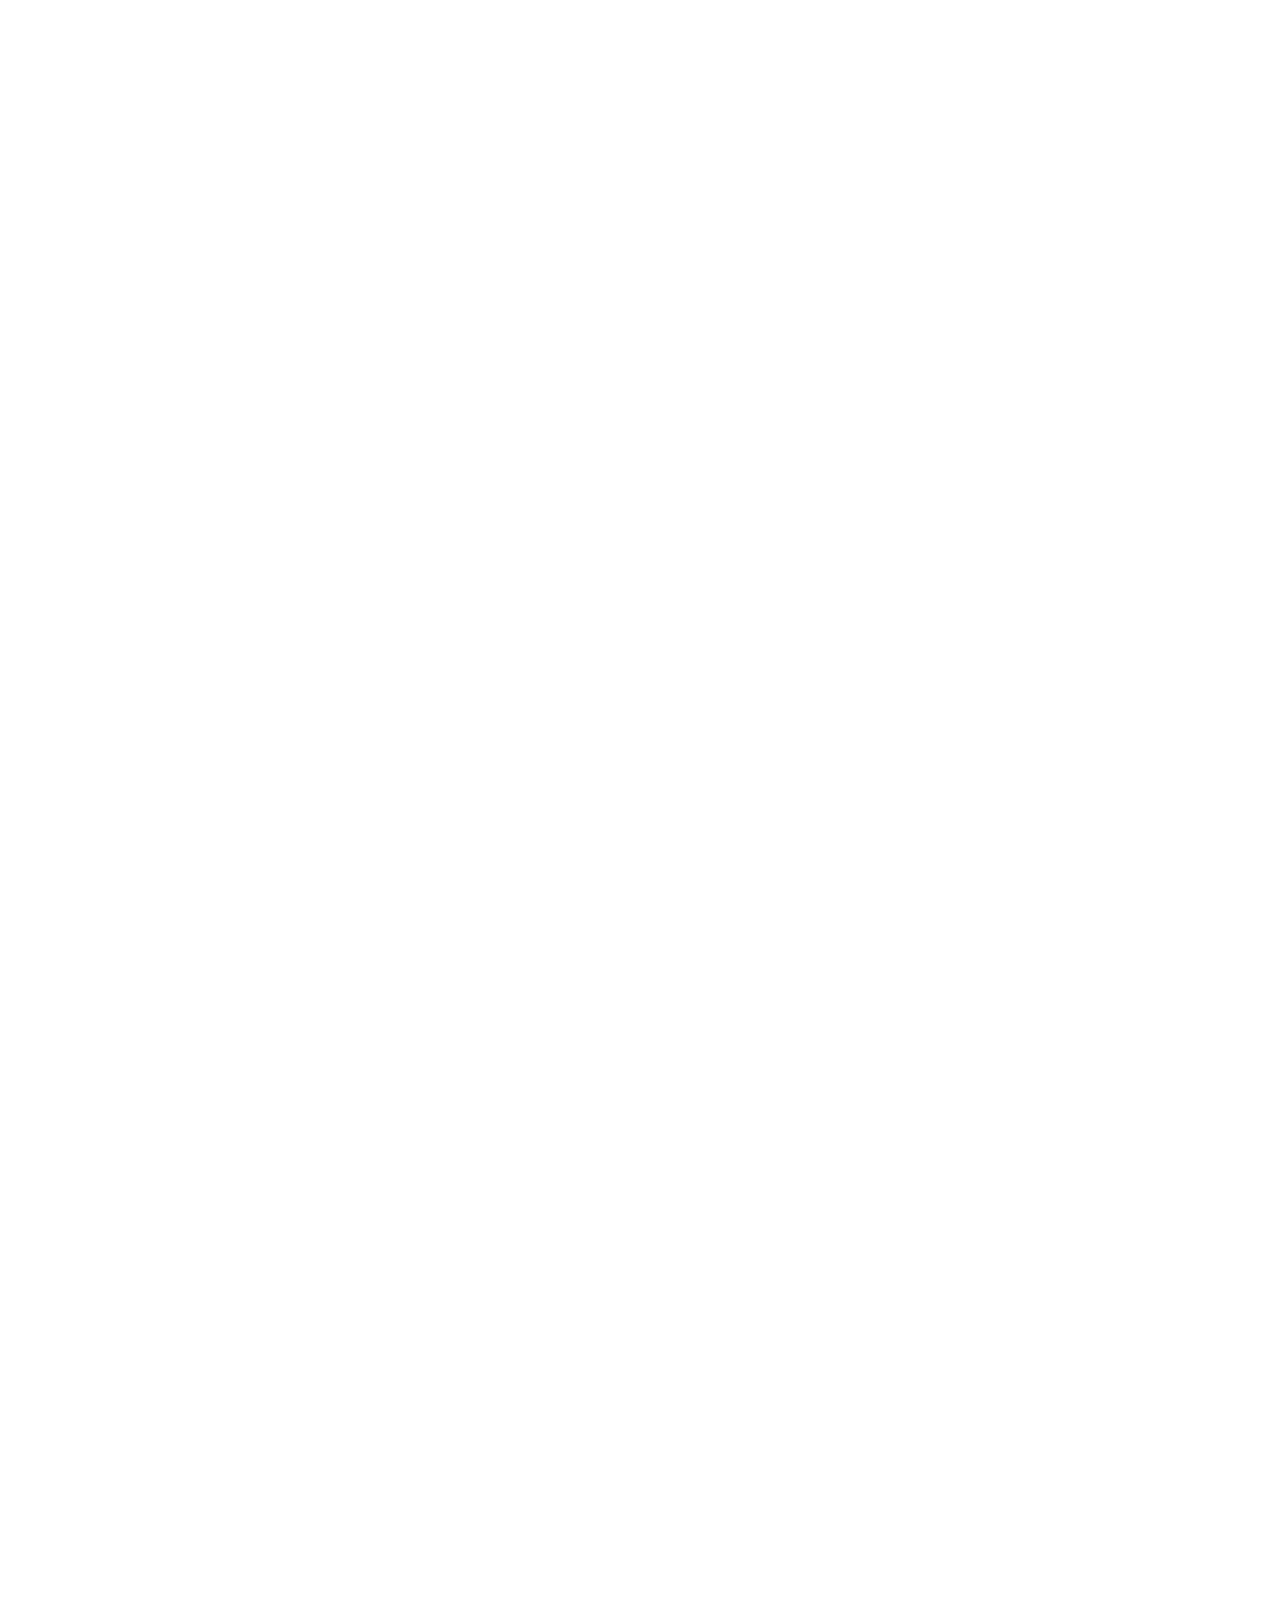
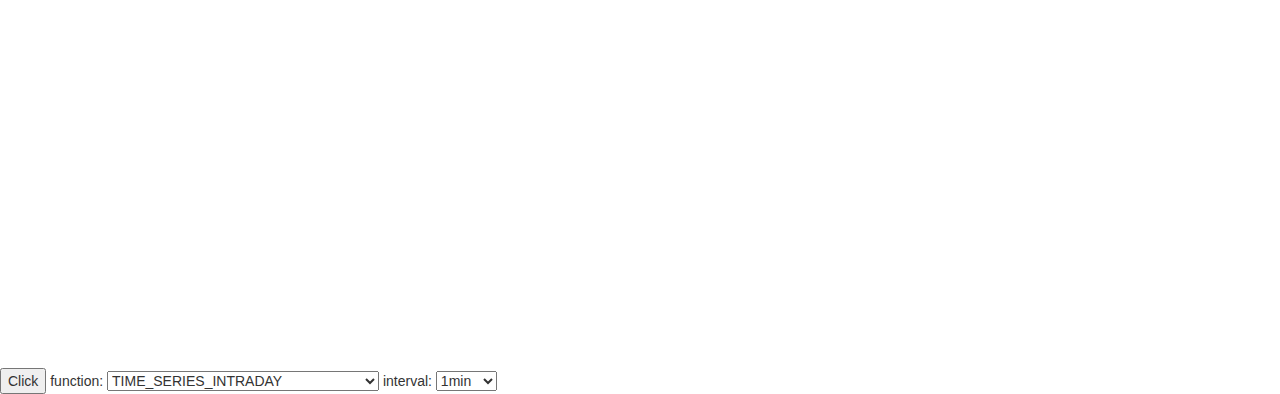
==== index.html @ 892dd6c5 "includes daily & bar charts" ====
<!DOCTYPE html>
<html lang="en">
  <head>
    <meta charset="utf-8">
    <meta name="viewport" content="width=device-width, initial-scale=1.0">
    <meta http-equiv="X-UA-Compatible" content="ie=edge">

    <title>JavaScript Stock Chart</title>
    <link rel="stylesheet" href="https://maxcdn.bootstrapcdn.com/bootstrap/3.3.7/css/bootstrap.min.css">


    <script src="https://cdn.anychart.com/releases/8.11.0/js/anychart-core.min.js"></script>
    <script src="https://cdn.anychart.com/releases/8.11.0/js/anychart-stock.min.js"></script>
    <script src="https://cdn.anychart.com/releases/8.11.0/js/anychart-cartesian.min.js"></script>
    <script src="https://cdn.anychart.com/releases/8.11.0/js/anychart-data-adapter.min.js"></script>

    <script src="https://cdn.anychart.com/releases/8.11.0/js/anychart-ui.min.js"></script>
    <script src="https://cdn.anychart.com/releases/8.11.0/js/anychart-exports.min.js"></script>

    <link href="https://cdn.anychart.com/releases/8.11.0/css/anychart-ui.min.css" type="text/css" rel="stylesheet">
    <link href="https://cdn.anychart.com/releases/8.11.0/fonts/css/anychart-font.min.css" type="text/css" rel="stylesheet">

    <style type="text/css">      
      html, body, #container { 
        width: 90%; height: 90%; margin: 0; padding: 0;
      }
      html, body, #container-bar_chart { 
        width: 90%; height: 90%; margin: 0; padding: 0;
      } 
      html, body, #container_daily { 
        width: 90%; height: 90%; margin: 0; padding: 0;
      } 
    </style>
  </head>
  <body>  
    <div id="container"></div>

    
    <script>
     // put your js code here
    </script>

    <script src="https://d3js.org/d3.v5.min.js"></script>
    <!--<script src="https://cdn.plot.ly/plotly-latest.min.js"></script>-->
    
    
    
    </div>

    <div id="container-bar_chart"></div>

    <div id="container_daily"></div>

    <script>
      // All the code for the JS Stock Chart will come here
    </script>

    <!--<script src="https://d3js.org/d3.v5.min.js"></script>-->
    <!--<script src="https://cdn.plot.ly/plotly-latest.min.js"></script>-->
    
    <script src="js/app.js"></script>
    <script src="js/bar_chart.js"></script>
    <script src="js/daily_time.js"></script>

    
    <button>Click</button>

    </div>

    


    function:

      <select id=selFunction onchange=setInterval();  >
        <option>TIME_SERIES_INTRADAY</option>
        <option>TIME_SERIES_DAILY</option>
        <option>TIME_SERIES_DAILY_ADJUSTED</option>
        <option>TIME_SERIES_WEEKLY</option>
        <option>TIME_SERIES_WEEKLY_ADJUSTED</option>
        <option>TIME_SERIES_MONTHLY</option>
        <option>TIME_SERIES_MONTHLY_ADJUSTED</option>
        <option>BATCH_STOCK_QUOTES</option>
      </select>
  
      <span id=spnInterval >
        interval:
        <select id=selInterval >
            <option>1min</option>
            <option>5min</option>
            <option>15min</option>
            <option>30min</option>
            <option>60min</option>
        </select>
      </span>
    </p>
  


  </body>
</html>
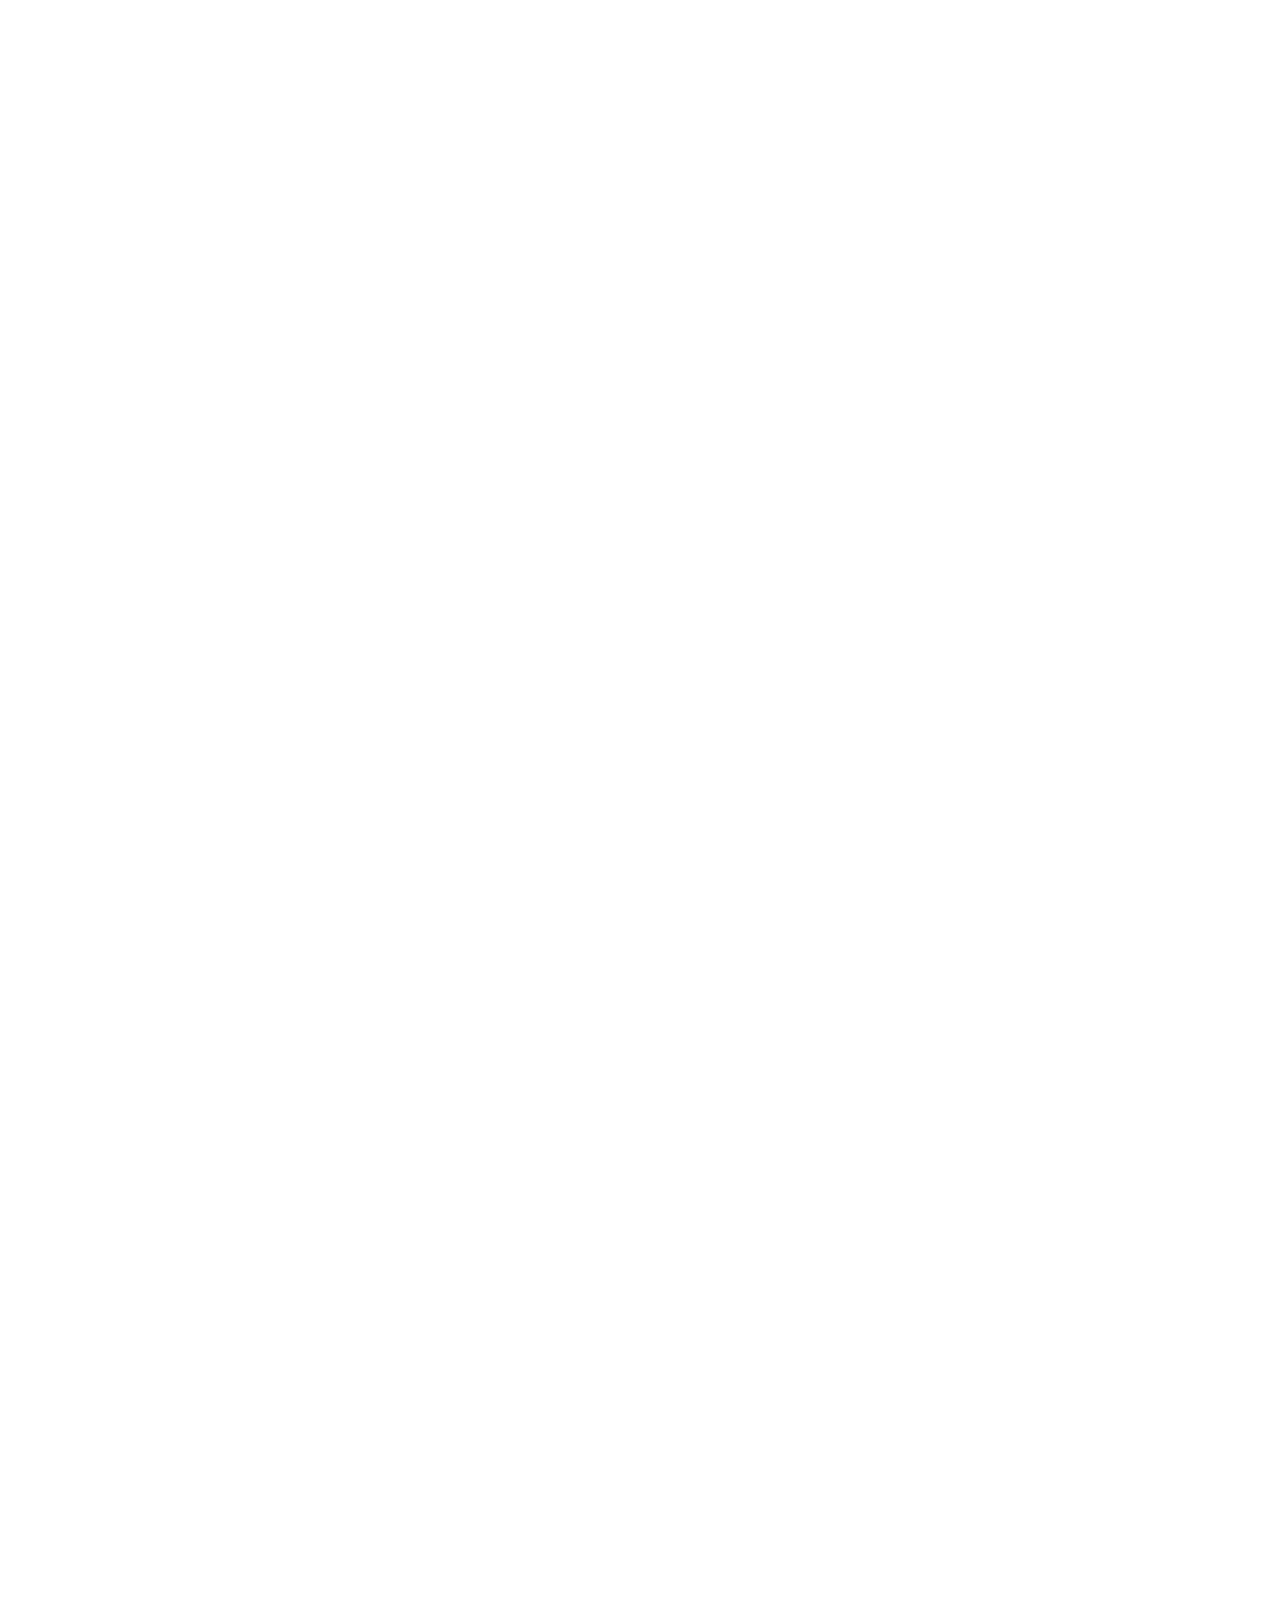
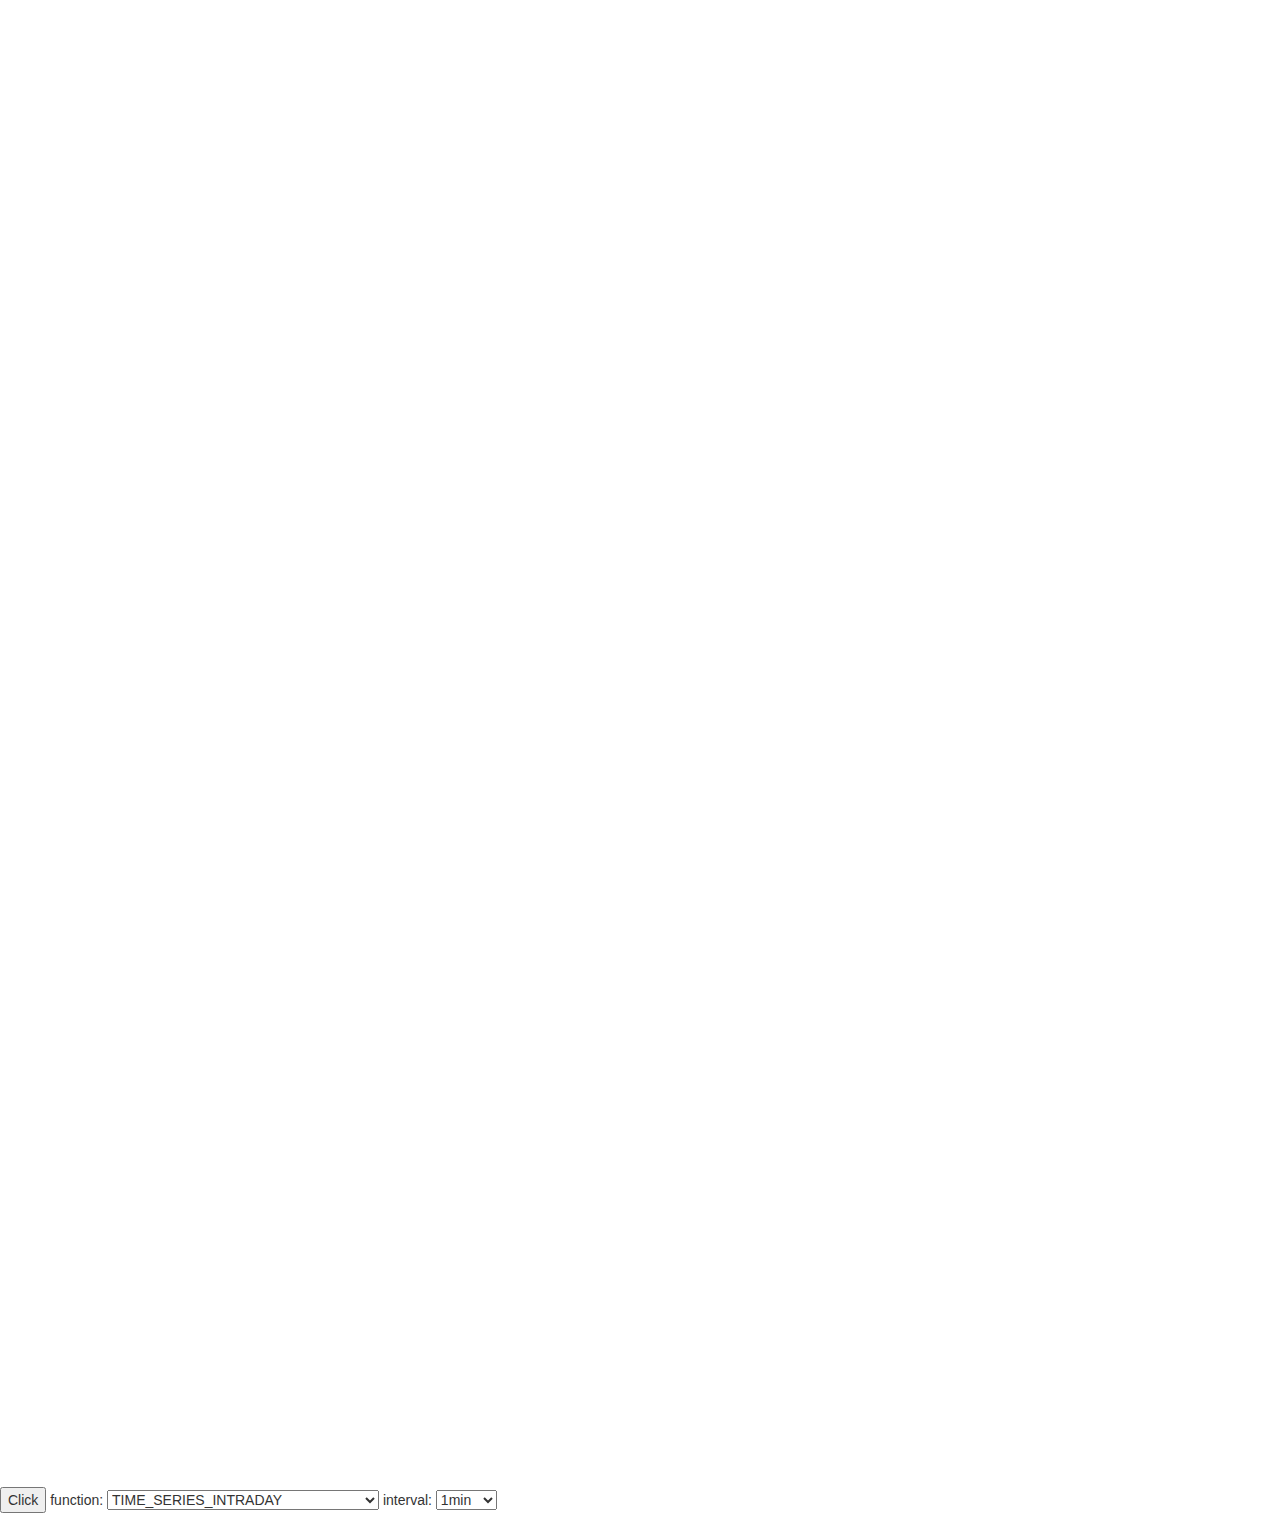
==== commit 418e8948: "5 min & daily , candle & volume" ====
--- a/index.html
+++ b/index.html
@@ -22,14 +22,17 @@
 
     <style type="text/css">      
       html, body, #container { 
-        width: 90%; height: 90%; margin: 0; padding: 0;
+        width: 100%; height: 95%; margin: 0; padding: 0;
       }
       html, body, #container-bar_chart { 
-        width: 90%; height: 90%; margin: 0; padding: 0;
+        width: 100%; height: 95%; margin: 0; padding: 0;
       } 
       html, body, #container_daily { 
-        width: 90%; height: 90%; margin: 0; padding: 0;
-      } 
+        width: 100%; height: 95%; margin: 0; padding: 0;
+      }
+      html, body, #container_db { 
+        width: 100%; height: 95%; margin: 0; padding: 0;
+      }  
     </style>
   </head>
   <body>  
@@ -51,6 +54,8 @@
 
     <div id="container_daily"></div>
 
+    <div id="container_db"></div>
+
     <script>
       // All the code for the JS Stock Chart will come here
     </script>
@@ -61,6 +66,7 @@
     <script src="js/app.js"></script>
     <script src="js/bar_chart.js"></script>
     <script src="js/daily_time.js"></script>
+    <script src="js/daily_time_bar.js"></script>
 
     
     <button>Click</button>
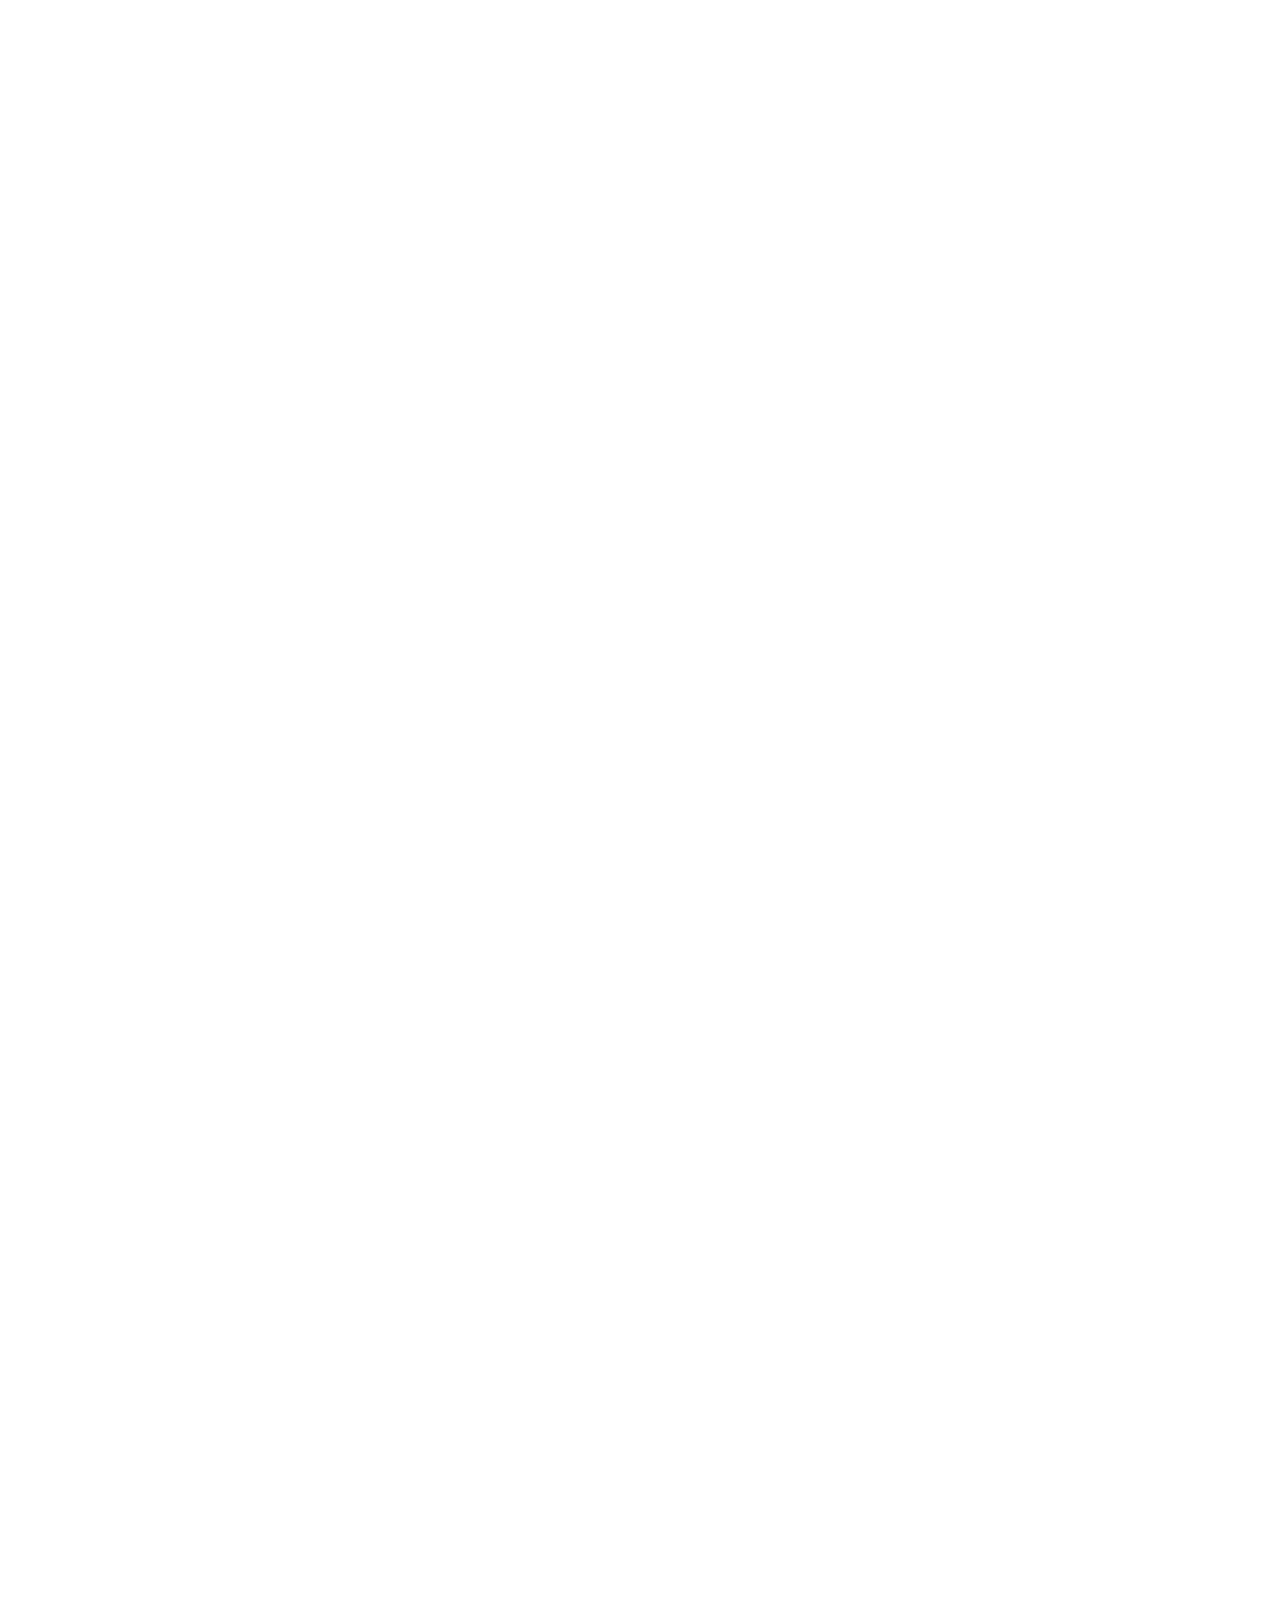
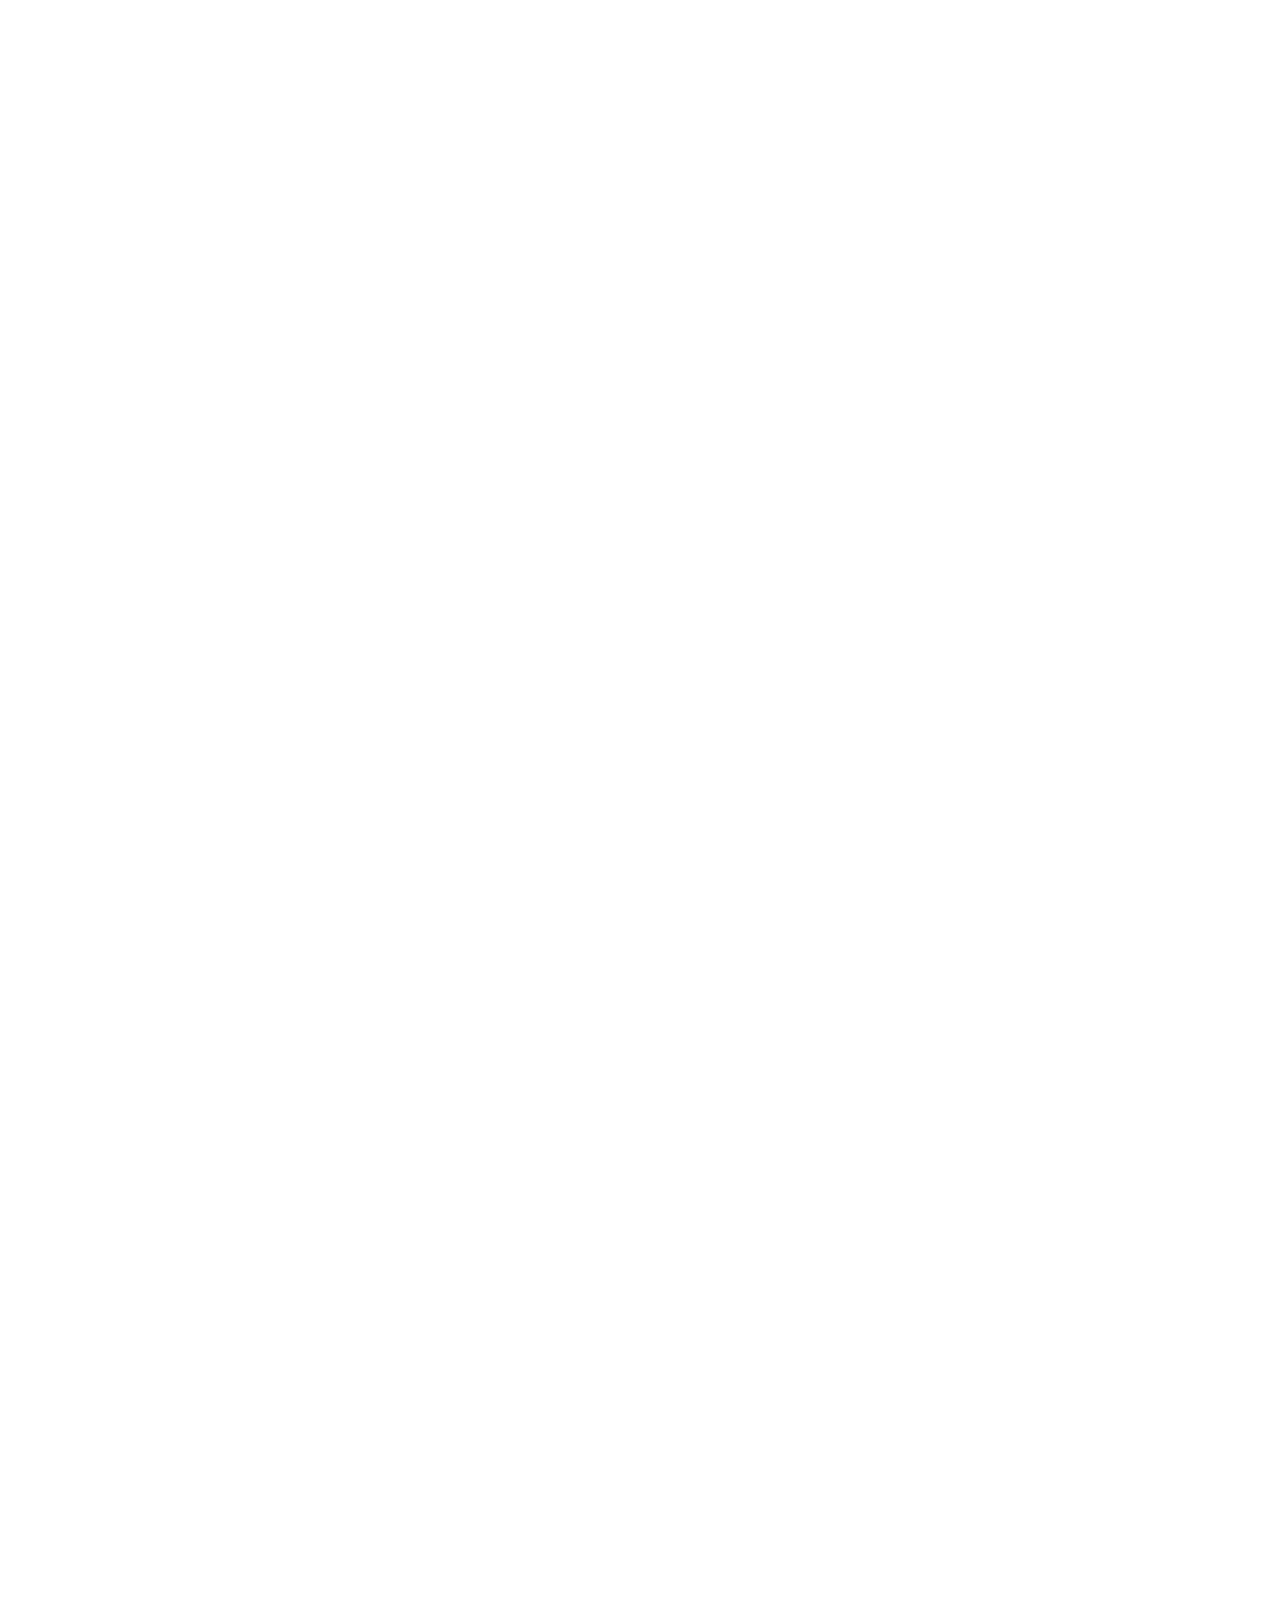
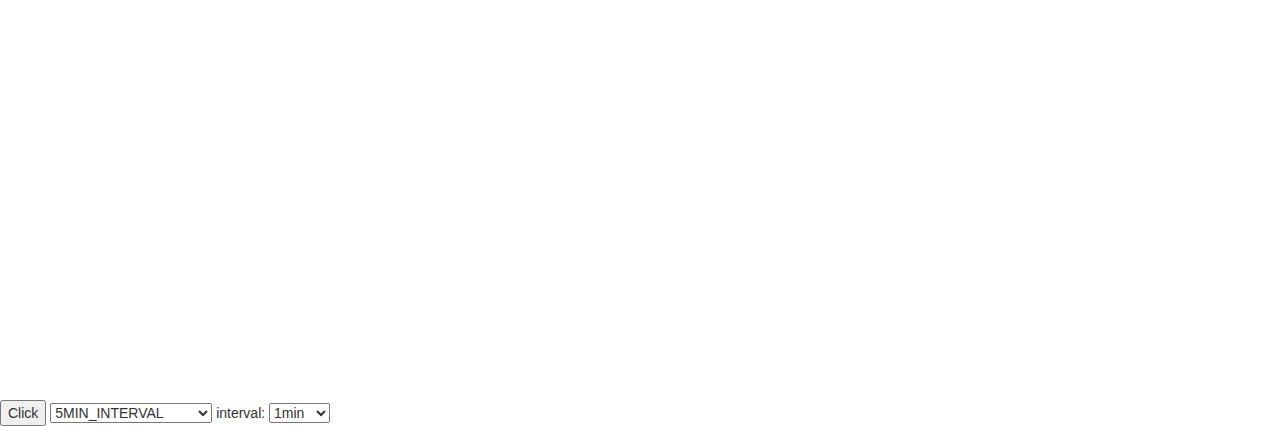
==== commit 2c141d95: "style sheet addition , 4 charts displaying" ====
--- a/index.html
+++ b/index.html
@@ -20,35 +20,12 @@
     <link href="https://cdn.anychart.com/releases/8.11.0/css/anychart-ui.min.css" type="text/css" rel="stylesheet">
     <link href="https://cdn.anychart.com/releases/8.11.0/fonts/css/anychart-font.min.css" type="text/css" rel="stylesheet">
 
-    <style type="text/css">      
-      html, body, #container { 
-        width: 100%; height: 95%; margin: 0; padding: 0;
-      }
-      html, body, #container-bar_chart { 
-        width: 100%; height: 95%; margin: 0; padding: 0;
-      } 
-      html, body, #container_daily { 
-        width: 100%; height: 95%; margin: 0; padding: 0;
-      }
-      html, body, #container_db { 
-        width: 100%; height: 95%; margin: 0; padding: 0;
-      }  
-    </style>
+   <link href='style.css' type="text/css" rel="stylesheet" >
   </head>
+
+
   <body>  
     <div id="container"></div>
-
-    
-    <script>
-     // put your js code here
-    </script>
-
-    <script src="https://d3js.org/d3.v5.min.js"></script>
-    <!--<script src="https://cdn.plot.ly/plotly-latest.min.js"></script>-->
-    
-    
-    
-    </div>
 
     <div id="container-bar_chart"></div>
 
@@ -56,37 +33,14 @@
 
     <div id="container_db"></div>
 
-    <script>
-      // All the code for the JS Stock Chart will come here
-    </script>
-
-    <!--<script src="https://d3js.org/d3.v5.min.js"></script>-->
-    <!--<script src="https://cdn.plot.ly/plotly-latest.min.js"></script>-->
-    
-    <script src="js/app.js"></script>
-    <script src="js/bar_chart.js"></script>
-    <script src="js/daily_time.js"></script>
-    <script src="js/daily_time_bar.js"></script>
+        
+    <button>Click</button>
 
     
-    <button>Click</button>
-
-    </div>
-
-    
-
-
-    function:
-
-      <select id=selFunction onchange=setInterval();  >
-        <option>TIME_SERIES_INTRADAY</option>
-        <option>TIME_SERIES_DAILY</option>
-        <option>TIME_SERIES_DAILY_ADJUSTED</option>
-        <option>TIME_SERIES_WEEKLY</option>
-        <option>TIME_SERIES_WEEKLY_ADJUSTED</option>
-        <option>TIME_SERIES_MONTHLY</option>
-        <option>TIME_SERIES_MONTHLY_ADJUSTED</option>
-        <option>BATCH_STOCK_QUOTES</option>
+      <select id=selFunction  >  
+        <!-- onchange=setInterval(this.value) -->
+        <option id="5min Interval" value="5MIN_INTERVAL">5MIN_INTERVAL     </option>
+        <option id="TIME_SERIES_DAILY" value="TIME_SERIES_DAILY" >TIME_SERIES_DAILY   </option>
       </select>
   
       <span id=spnInterval >
@@ -101,7 +55,10 @@
       </span>
     </p>
   
-
+    <script src="js/app.js"></script>
+    <script src="js/bar_chart.js"></script>
+    <script src="js/daily_time.js"></script>
+    <script src="js/daily_time_bar.js"></script>
 
   </body>
 </html>
--- a/style.css
+++ b/style.css
@@ -0,0 +1,12 @@
+html, body, #container { 
+    width: 100%; height: 100%; margin: 0; padding: 0;
+  }
+  html, body, #container-bar_chart { 
+    width: 100%; height: 100%; margin: 0; padding: 0;
+  } 
+  html, body, #container_daily { 
+    width: 100%; height: 100%; margin: 0; padding: 0;
+  }
+  html, body, #container_db { 
+    width: 100%; height: 100%; margin: 0; padding: 0;
+  }  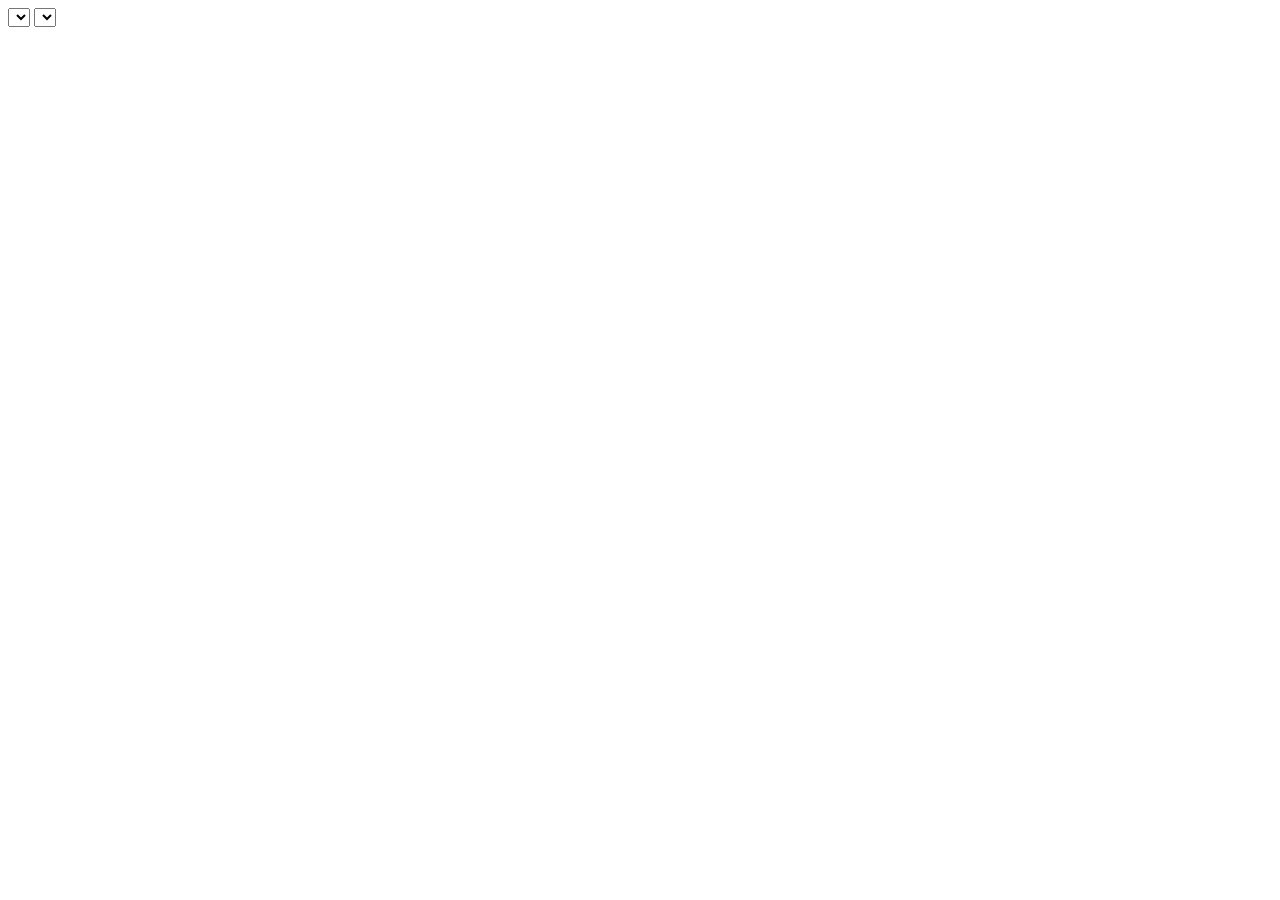
==== commit f2c4f0d3: "Update index.html" ====
--- a/index.html
+++ b/index.html
@@ -1,65 +1,21 @@
 <!DOCTYPE html>
-<html lang="en">
-  <head>
-    <meta charset="utf-8">
-    <meta name="viewport" content="width=device-width, initial-scale=1.0">
-    <meta http-equiv="X-UA-Compatible" content="ie=edge">
+<html>
+<head>
+    <title>Stock Dashboard</title>
+    <link rel="stylesheet" type="text/css" href="/static/css/style.css">
+</head>
+<body>
+    <div id="dropdowns">
+        <select id="tickerDropdown"></select>
+        <select id="dateDropdown"></select>
+    </div>
+    <div id="stockInfo"></div>
+    <div id="topPerformingStocks"></div>
+    <div id="candlestickChart"></div>
+    <div id="volumeChart"></div>
+    <div id="closingPriceChart"></div>
 
-    <title>JavaScript Stock Chart</title>
-    <link rel="stylesheet" href="https://maxcdn.bootstrapcdn.com/bootstrap/3.3.7/css/bootstrap.min.css">
-
-
-    <script src="https://cdn.anychart.com/releases/8.11.0/js/anychart-core.min.js"></script>
-    <script src="https://cdn.anychart.com/releases/8.11.0/js/anychart-stock.min.js"></script>
-    <script src="https://cdn.anychart.com/releases/8.11.0/js/anychart-cartesian.min.js"></script>
-    <script src="https://cdn.anychart.com/releases/8.11.0/js/anychart-data-adapter.min.js"></script>
-
-    <script src="https://cdn.anychart.com/releases/8.11.0/js/anychart-ui.min.js"></script>
-    <script src="https://cdn.anychart.com/releases/8.11.0/js/anychart-exports.min.js"></script>
-
-    <link href="https://cdn.anychart.com/releases/8.11.0/css/anychart-ui.min.css" type="text/css" rel="stylesheet">
-    <link href="https://cdn.anychart.com/releases/8.11.0/fonts/css/anychart-font.min.css" type="text/css" rel="stylesheet">
-
-   <link href='style.css' type="text/css" rel="stylesheet" >
-  </head>
-
-
-  <body>  
-    <div id="container"></div>
-
-    <div id="container-bar_chart"></div>
-
-    <div id="container_daily"></div>
-
-    <div id="container_db"></div>
-
-        
-    <button>Click</button>
-
-    
-      <select id=selFunction  >  
-        <!-- onchange=setInterval(this.value) -->
-        <option id="5min Interval" value="5MIN_INTERVAL">5MIN_INTERVAL     </option>
-        <option id="TIME_SERIES_DAILY" value="TIME_SERIES_DAILY" >TIME_SERIES_DAILY   </option>
-      </select>
-  
-      <span id=spnInterval >
-        interval:
-        <select id=selInterval >
-            <option>1min</option>
-            <option>5min</option>
-            <option>15min</option>
-            <option>30min</option>
-            <option>60min</option>
-        </select>
-      </span>
-    </p>
-  
-    <script src="js/app.js"></script>
-    <script src="js/bar_chart.js"></script>
-    <script src="js/daily_time.js"></script>
-    <script src="js/daily_time_bar.js"></script>
-
-  </body>
-</html>
-
+    <script src="https://d3js.org/d3.v6.min.js"></script>
+    <script type="module" src="/static/js/dashboard.js"></script>
+</body>
+</html>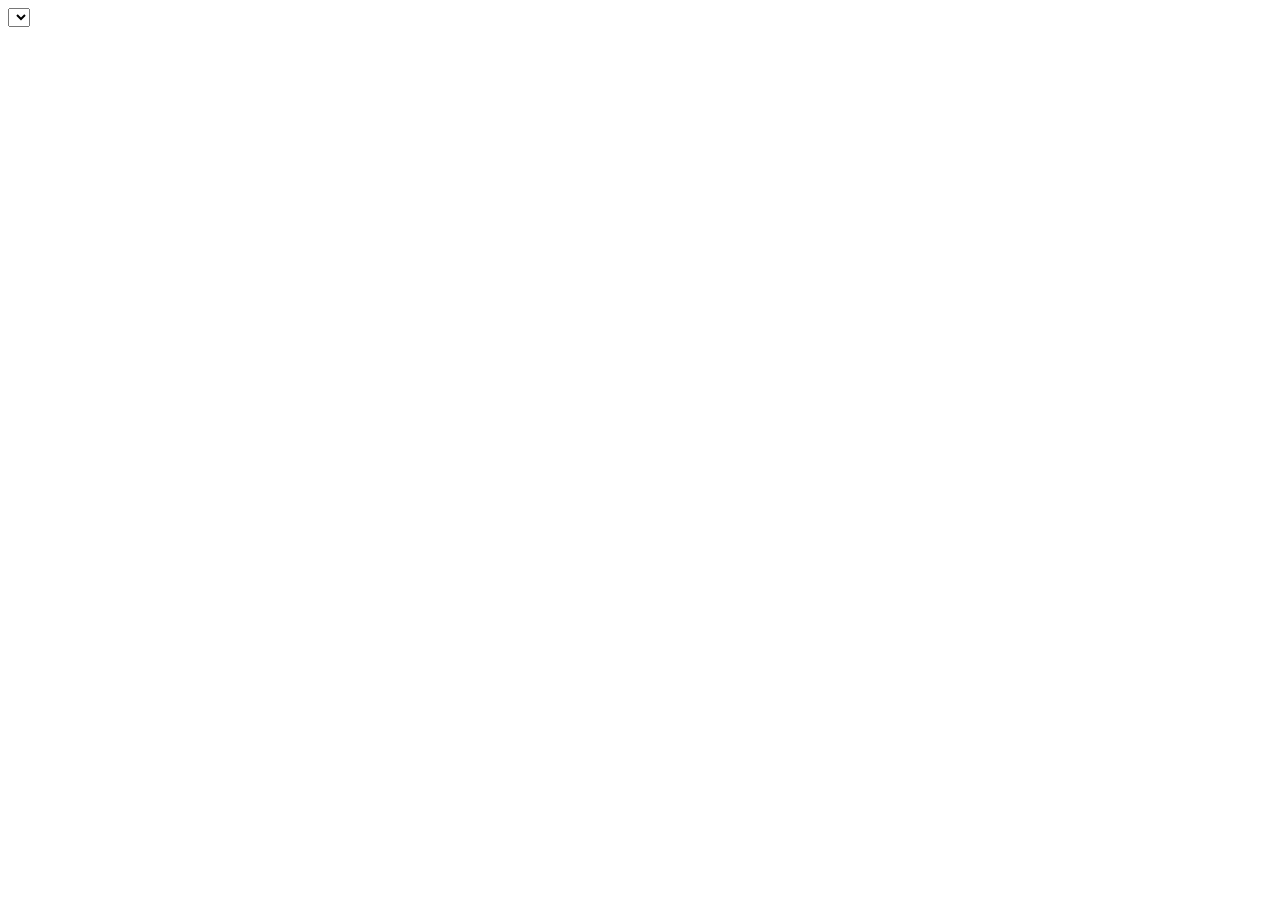
==== commit 037932cf: "Update index.html" ====
--- a/index.html
+++ b/index.html
@@ -7,9 +7,10 @@
 <body>
     <div id="dropdowns">
         <select id="tickerDropdown"></select>
-        <select id="dateDropdown"></select>
+    
     </div>
     <div id="stockInfo"></div>
+    <div id="tableContainer"></div>
     <div id="topPerformingStocks"></div>
     <div id="candlestickChart"></div>
     <div id="volumeChart"></div>
--- a/static/css/style.css
+++ b/static/css/style.css
@@ -0,0 +1,9 @@
+body {
+    font-family: Arial, sans-serif;
+}
+#dropdowns {
+    margin-bottom: 20px;
+}
+#dropdowns select {
+    margin-right: 10px;
+}
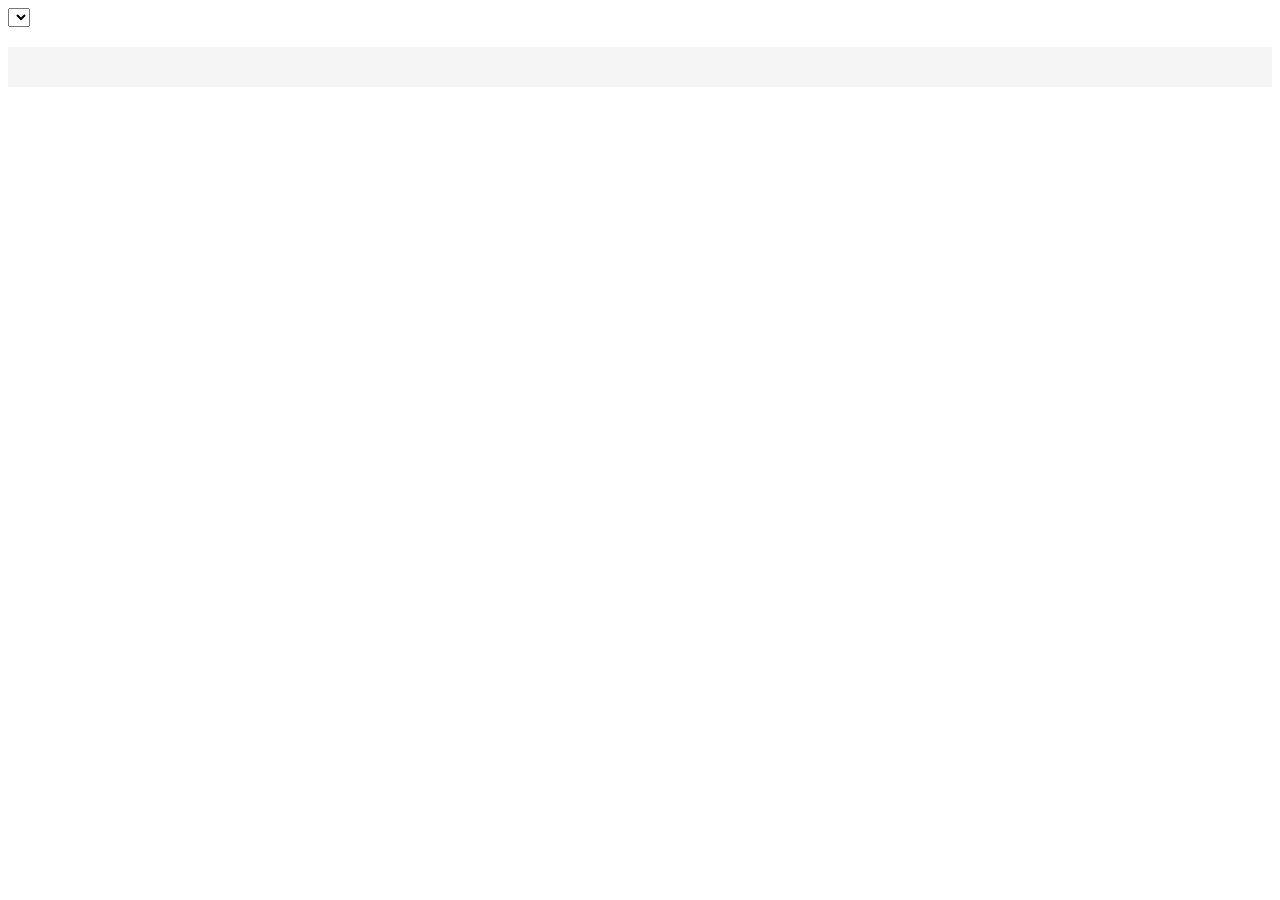
==== commit edc9d8ad: "Update index.html" ====
--- a/index.html
+++ b/index.html
@@ -7,7 +7,6 @@
 <body>
     <div id="dropdowns">
         <select id="tickerDropdown"></select>
-    
     </div>
     <div id="stockInfo"></div>
     <div id="tableContainer"></div>
@@ -15,8 +14,20 @@
     <div id="candlestickChart"></div>
     <div id="volumeChart"></div>
     <div id="closingPriceChart"></div>
+    <div id="chart-container"></div> <!-- Add a container for the bar graph -->
 
     <script src="https://d3js.org/d3.v6.min.js"></script>
     <script type="module" src="/static/js/dashboard.js"></script>
+    <script src="https://www.gstatic.com/charts/loader.js"></script>
+    <script type="module" src="/static/js/candlestick.js"></script>
+    <script src="https://code.jquery.com/jquery-3.6.0.min.js"></script>
+    <script src="https://code.highcharts.com/highcharts.js"></script>
+    <script src="/static/js/bargraph.js"></script> 
+    <script src="/static/js/linegraph.js"></script>
 </body>
-</html>+</html>
+
+
+
+
+
--- a/static/css/style.css
+++ b/static/css/style.css
@@ -7,3 +7,37 @@
 #dropdowns select {
     margin-right: 10px;
 }
+.green-table th {
+    background-color: #008000;
+    color: #FFFFFF;
+}
+
+.green-table td {
+    background-color: #1b9b50;
+    color: #800b00;
+}
+
+/* CSS styles for the candlestick chart */
+#candlestickChart {
+    background-color: #f5f5f5;
+    padding: 20px;
+  }
+  
+  .chart-title {
+    font-size: 18px;
+    font-weight: bold;
+  }
+  
+  .chart-label {
+    font-size: 14px;
+    font-weight: bold;
+  }
+  
+  .candle {
+    stroke: black;
+  }
+  
+  .line {
+    stroke: gray;
+  }
+  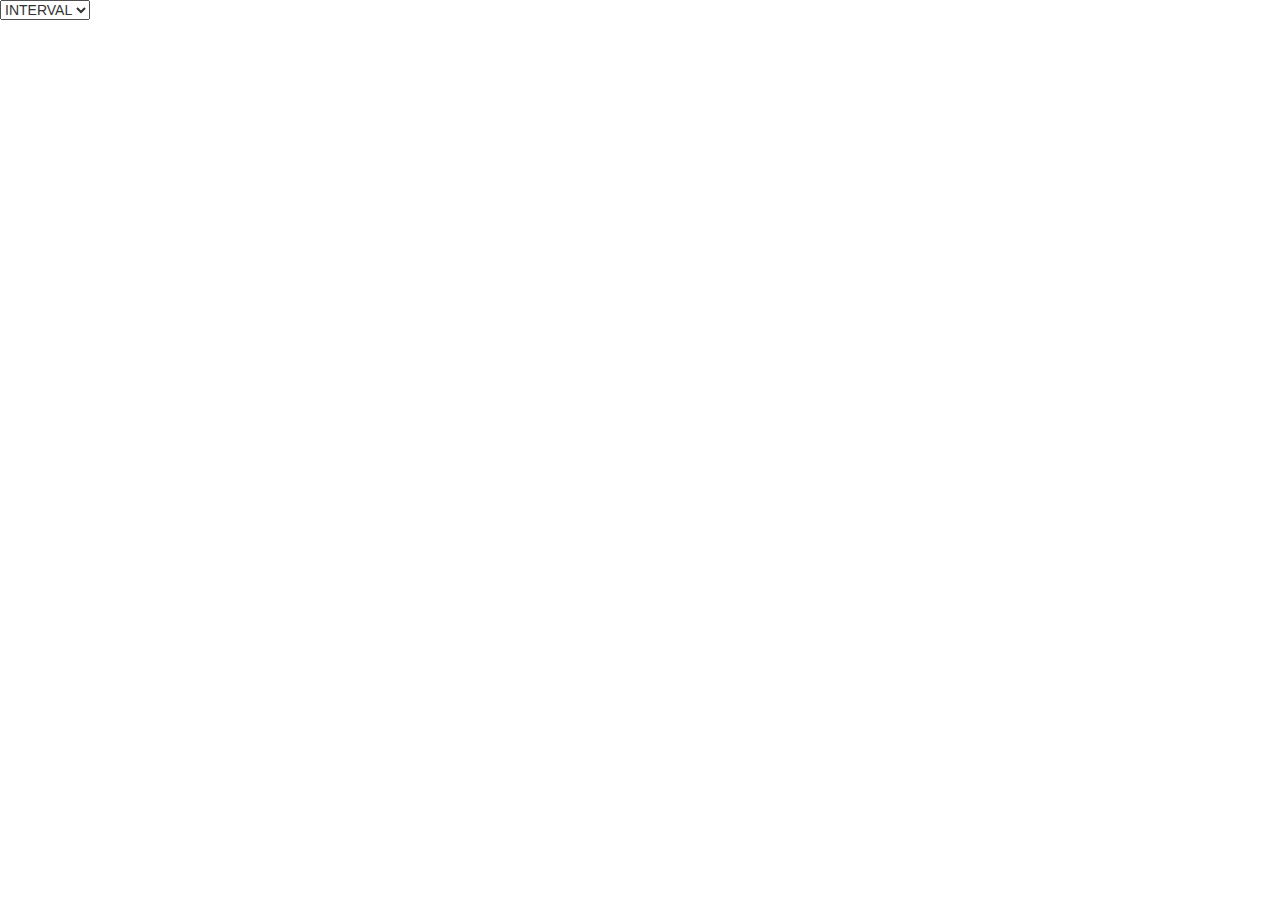
==== commit 7109fe86: "updated js" ====
--- a/index.html
+++ b/index.html
@@ -1,33 +1,56 @@
 <!DOCTYPE html>
-<html>
-<head>
-    <title>Stock Dashboard</title>
-    <link rel="stylesheet" type="text/css" href="/static/css/style.css">
-</head>
-<body>
-    <div id="dropdowns">
-        <select id="tickerDropdown"></select>
-    </div>
-    <div id="stockInfo"></div>
-    <div id="tableContainer"></div>
-    <div id="topPerformingStocks"></div>
-    <div id="candlestickChart"></div>
-    <div id="volumeChart"></div>
-    <div id="closingPriceChart"></div>
-    <div id="chart-container"></div> <!-- Add a container for the bar graph -->
+<html lang="en">
+  <head>
+    <meta charset="utf-8">
+    <meta name="viewport" content="width=device-width, initial-scale=1.0">
+    <meta http-equiv="X-UA-Compatible" content="ie=edge">
 
-    <script src="https://d3js.org/d3.v6.min.js"></script>
-    <script type="module" src="/static/js/dashboard.js"></script>
-    <script src="https://www.gstatic.com/charts/loader.js"></script>
-    <script type="module" src="/static/js/candlestick.js"></script>
-    <script src="https://code.jquery.com/jquery-3.6.0.min.js"></script>
-    <script src="https://code.highcharts.com/highcharts.js"></script>
-    <script src="/static/js/bargraph.js"></script> 
-    <script src="/static/js/linegraph.js"></script>
-</body>
+    <title>JavaScript Stock Chart</title>
+    <link rel="stylesheet" href="https://maxcdn.bootstrapcdn.com/bootstrap/3.3.7/css/bootstrap.min.css">
+
+    <script src="https://d3js.org/d3.v7.min.js"></script>
+    <script src="https://cdn.anychart.com/releases/8.11.0/js/anychart-core.min.js"></script>
+    <script src="https://cdn.anychart.com/releases/8.11.0/js/anychart-stock.min.js"></script>
+    <script src="https://cdn.anychart.com/releases/8.11.0/js/anychart-cartesian.min.js"></script>
+    <script src="https://cdn.anychart.com/releases/8.11.0/js/anychart-data-adapter.min.js"></script>
+
+    <script src="https://cdn.anychart.com/releases/8.11.0/js/anychart-ui.min.js"></script>
+    <script src="https://cdn.anychart.com/releases/8.11.0/js/anychart-exports.min.js"></script>
+
+    <link href="https://cdn.anychart.com/releases/8.11.0/css/anychart-ui.min.css" type="text/css" rel="stylesheet">
+    <link href="https://cdn.anychart.com/releases/8.11.0/fonts/css/anychart-font.min.css" type="text/css" rel="stylesheet">
+
+    <link href='style.css' type="text/css" rel="stylesheet" >
+  </head>
+
+
+  <body>  
+    <div id="container"></div>
+
+    <div id="container-bar_chart"></div>
+
+    <div id="container_daily"></div>
+
+    <div id="container_db"></div>
+
+        
+    <!-- <button>Click</button> -->
+
+    
+      <select id=selDataset  >  
+        <!-- onchange=setInterval(this.value) -->
+        <option id='1' value="INTERVAL">INTERVAL</option>
+        <option id='2' value="TIME">TIME</option>
+      </select>
+  
+      
+    </p>
+  
+    <script src="js/app.js"></script>
+    <script src="js/bar_chart.js"></script>
+    <script src="js/daily_time.js"></script>
+    <script src="js/daily_time_bar.js"></script>
+
+  </body>
 </html>
 
-
-
-
-
--- a/style.css
+++ b/style.css
@@ -0,0 +1,73 @@
+html,
+body,
+#map-id {
+  height: 100%;
+  padding: 0;
+  margin: 0;
+}
+
+#title {
+  font-size: 2rem;
+  text-align: center;
+}
+#custom-bg {
+  background-image: url('https://assets.cmcmarkets.com/images/Forex-candlestick-patterns.png');
+  -webkit-background-size: cover; 
+  -moz-background-size: cover;
+  -o-background-size: cover; 
+  background-size: cover; 
+  background-repeat: no-repeat;
+  background-position: center;
+}
+
+#text {
+  font-weight: bold;
+  font-size: large;
+}
+
+.col-md-12.jumbotron.text-center {
+  background-image: url('https://assets.cmcmarkets.com/images/Forex-candlestick-patterns.png');
+  background-size: cover;
+  background-repeat: no-repeat;
+  background-position: center;
+  color:white;
+}   
+/* #chartContainer {
+  width: 100%;
+  height: 400px;
+  background-color: #F5F5F5;
+  border: 1px solid #CCC;
+  margin-bottom: 20px;
+} */
+
+#userInput {
+  display: flex;
+  justify-content: space-between;
+  align-items: center;
+  margin-bottom: 20px;
+}
+
+#userInput label {
+  font-weight: bold;
+  background-color: #dbdee1;
+  margin-right: 10px;
+}
+
+#userInput input[type="date"] {
+  padding: 5px;
+  border: 1px solid #CCC;
+  border-radius: 5px;
+}
+
+#updateButton {
+  padding: 5px 10px;
+  background-color: #007bff;
+  color: #FFF;
+  border: none;
+  border-radius: 5px;
+  cursor: pointer;
+}
+
+#updateButton:hover {
+  background-color: #0069d9;
+}
